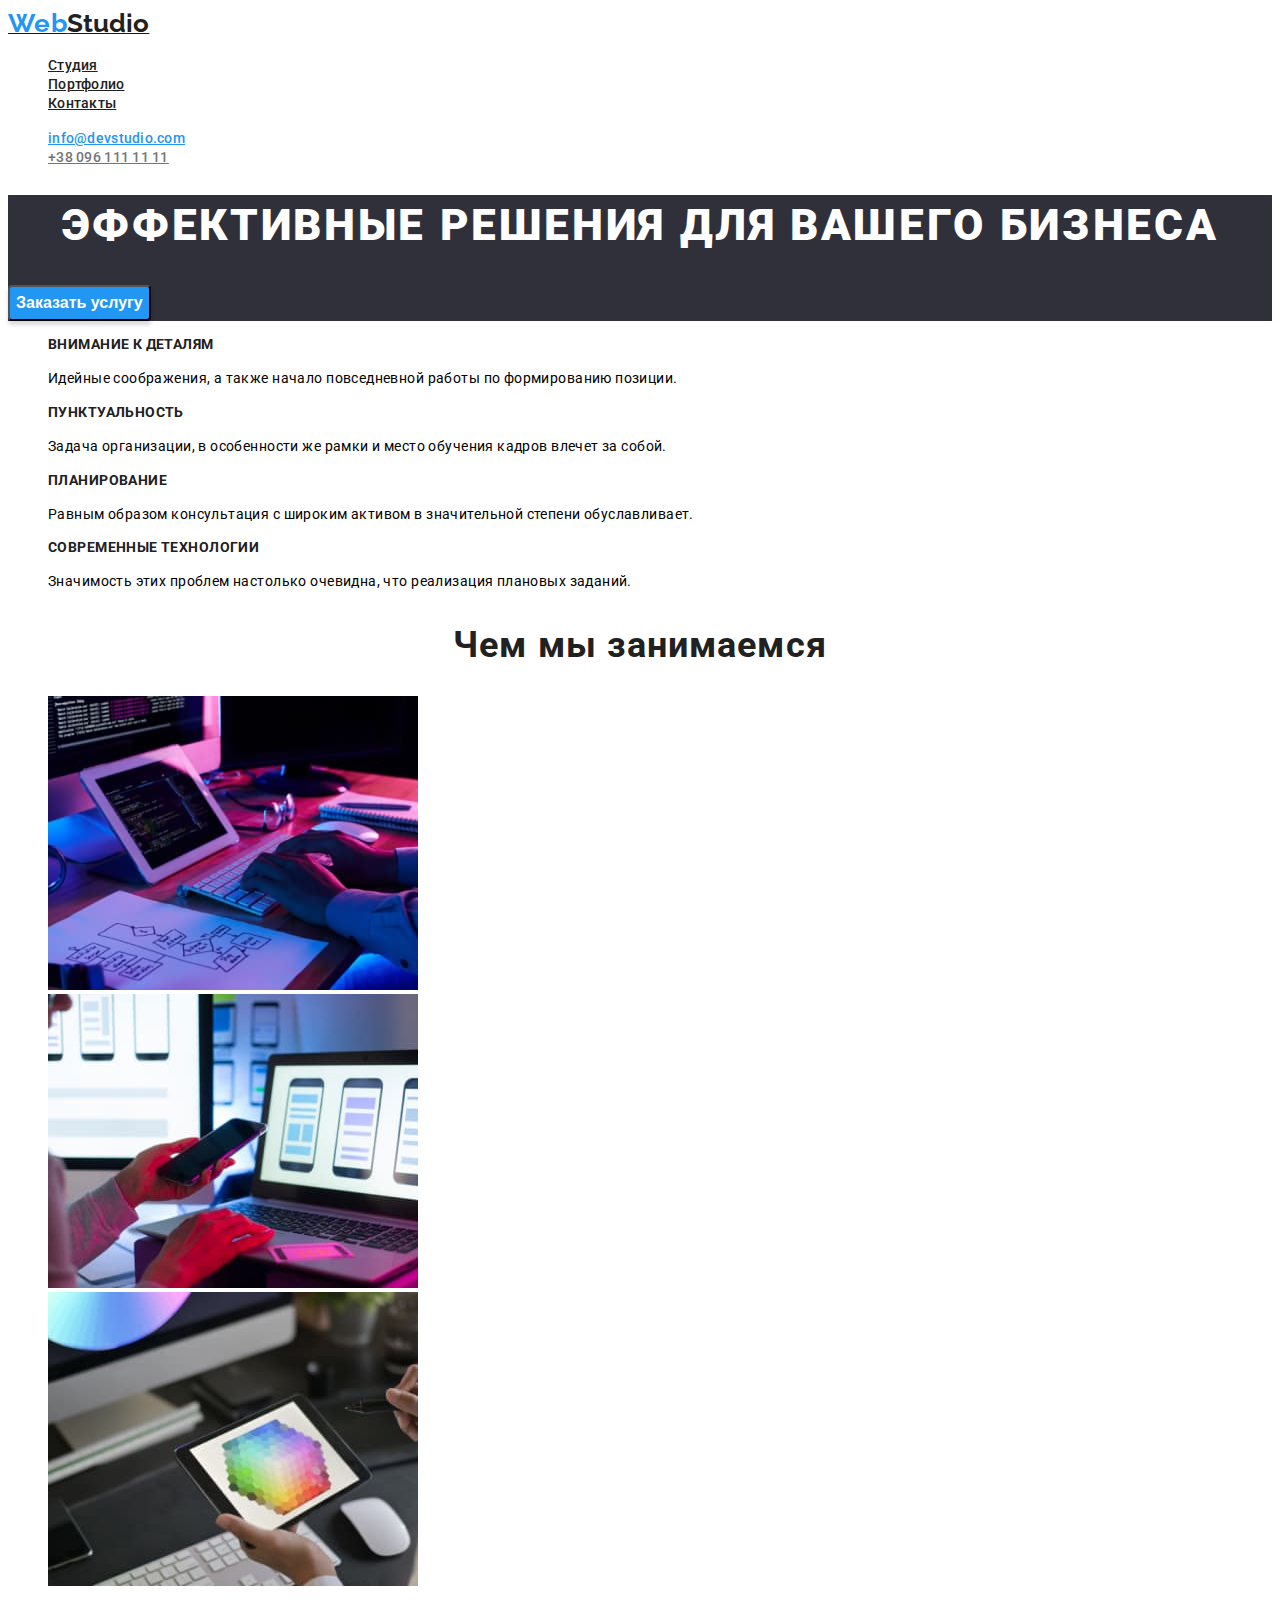
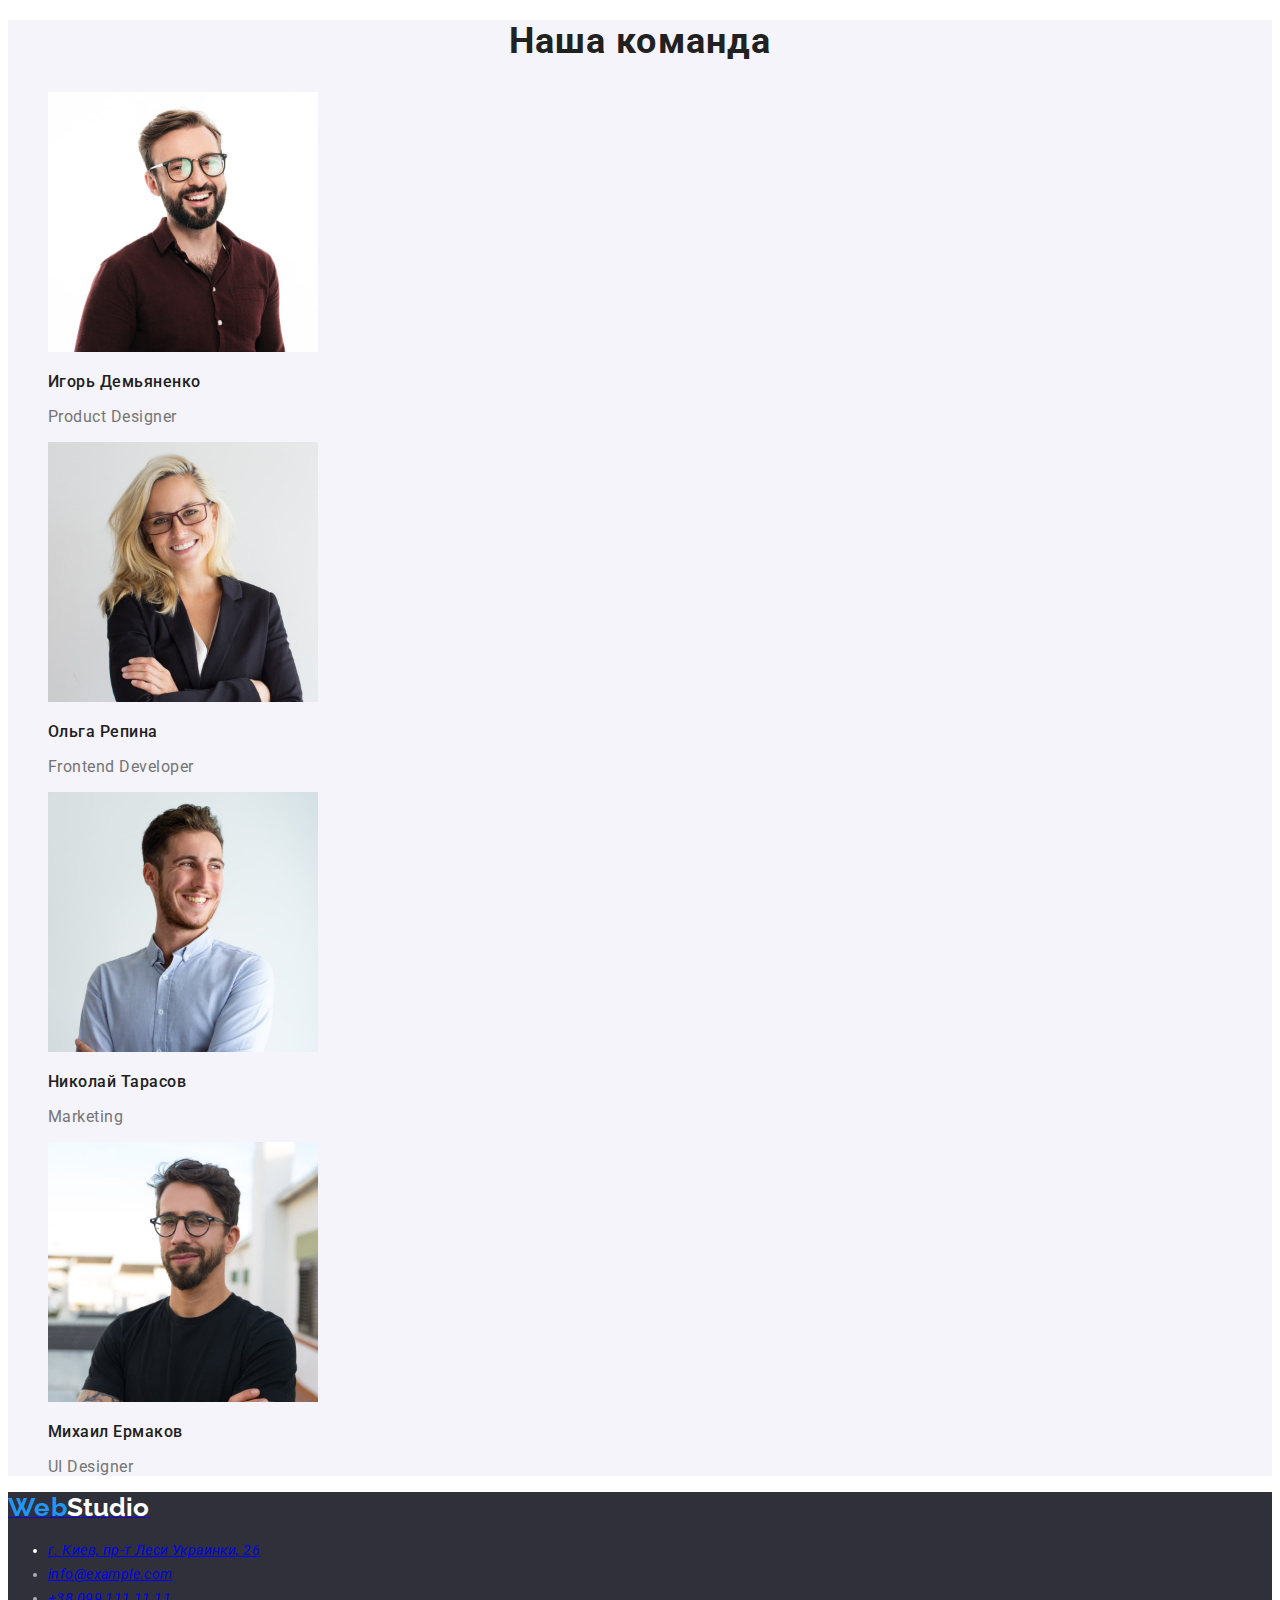
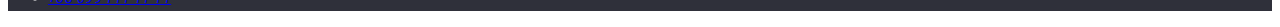
==== index.html @ 773c5c0a "Накинуты стили на главную страницу" ====
<!DOCTYPE html>
<html lang="ru">
<head>
    <meta charset="UTF-8">
    <meta http-equiv="X-UA-Compatible" content="IE=edge">
    <meta name="viewport" content="width=device-width, initial-scale=1.0">
    <title>WebStudio</title>
    <link rel="preconnect" href="https://fonts.gstatic.com">
    <link href="https://fonts.googleapis.com/css2?family=Raleway:wght@900&family=Roboto:wght@400;500;700;900&display=swap"
        rel="stylesheet">
    <link rel="stylesheet" href="./css/styles.css">
</head>
<body class="body">
    <header class="header">
        <a class="header-link" href="./index.html"><span class="header-link-logo-start">Web</span><span class="header-link-logo-end">Studio</span> </a>
        <nav class="navigation"> 
            <ul class="menu">
                <li class="menu-item">
                    <a class="menu-link" href="#">Студия</a>
                </li>
                <li class="menu-item">
                    <a class="menu-link" href="#">Портфолио</a>
                </li>
                <li class="menu-item">
                    <a class="menu-link" href="#">Контакты</a>
                </li>
            </ul>
        </nav>       
        <ul class="menu">
            <li>
                <a class="mail-link" href="mailto:info@devstudio.com">info@devstudio.com</a>
            </li>
            <li>
                <a class="tel-link" href="tel:+380961111111">+38 096 111 11 11</a>
            </li>
        </ul>
    </header>
    <main class="">
        <section class="hero">
            <h1 class="hero-title">Эффективные решения для вашего бизнеса</h1>
            <button class="modal-btn" type="button">Заказать услугу</button>
        </section>
        <section class="features-company">
            <h2 class="visually-hidden">Философия компании</h2>
            <ul class="list-features">
                <li class="list-features-item">
                    <h3 class="heading-feature-one">Внимание к деталям</h3>
                    <p class="description-feature-one">Идейные соображения, а также начало повседневной работы по формированию позиции.</p>
                </li>
                <li class="list-features-item">
                    <h3 class="heading-feature-two">Пунктуальность</h3>
                    <p class="description-feature-two">Задача организации, в особенности же рамки и место обучения кадров влечет за собой.</p>
                </li>
                <li class="list-features-item">
                    <h3 class="heading-feature-three">Планирование</h3>
                    <p class="description-feature-three">Равным образом консультация с широким активом в значительной степени обуславливает.</p>
                </li>
                <li class="list-features-item">
                    <h3 class="heading-feature-four">Современные технологии</h3>
                    <p class="description-feature-four">Значимость этих проблем настолько очевидна, что реализация плановых заданий.</p>
                </li>
            </ul>
        </section>
        <section class="our-work">
            <h2 class="heading-our-work">Чем мы занимаемся</h2>
            <ul class="list-work">
                <li class="list-work-item">
                    <img src="./images/section-works/img-1.jpg" alt="написание компьютерных программ" width="370" height="294">
                </li>
                <li class="list-work-item">
                    <img src="./images/section-works/img-2.jpg" alt="оформление компьютерных приложений" width="370" height="294">
                </li>
                <li class="list-work-item">
                    <img src="./images/section-works/img-3.jpg" alt="растровая графика" width="370" height="294">
                </li>
            </ul>
        </section>
        <section class="our-team">
            <h2 class="heading-team">Наша команда</h2>
            <ul class="list-team">
                <li class="list-team-item">
                    <img src="./images/our-team/igor.jpg" alt="Игорь Демьяненко" width="270" height="260">
                    <h3 class="employee-team">Игорь Демьяненко</h3>
                    <p class="activity-employee" lang="en">Product Designer</p>
                </li>
                <li class="list-team-item">
                    <img src="./images/our-team/olga.jpg" alt="Ольга Репина" width="270" height="260">
                    <h3 class="employee-team">Ольга Репина</h3>
                    <p class="activity-employee" lang="en">Frontend Developer</p>
                </li>
                <li class="list-team-item">
                    <img src="./images/our-team/nikola.jpg" alt="Николай Тарасов" width="270" height="260">
                    <h3 class="employee-team">Николай Тарасов</h3>
                    <p class="activity-employee" lang="en">Marketing</p>
                </li>
                <li class="list-team-item">
                    <img src="./images/our-team/mihail.jpg" alt="Михаил Ермаков" width="270" height="260">
                    <h3 class="employee-team">Михаил Ермаков</h3>
                    <p class="activity-employee" lang="en">UI Designer</p>
                </li>
            </ul>
        </section>
    </main>
    <footer class="footer">
        <a class="footer-link" href="./index.html"><span class="footer-link-logo-start">Web</span><span
                class="footer-link-logo-end">Studio</span> </a>
        <address class="address"> 
            <ul class="list-address">
                <li class="list-address-item-link">
                    <a href="#" target="_blank" rel="noreferer nopaper">г. Киев, пр-т Леси Украинки, 26
                    </a>
                </li>
                <li class="list-address-item-mail">
                    <a href="mailto:info@example.com">info@example.com</a>
                </li>
                <li class="list-address-item-tel">
                    <a href="tel:+380991111111">+38 099 111 11 11</a>
                </li>
            </ul>
        </address> 
    </footer>
</body>
</html>
---- css/styles.css ----
.body {
  font-family: "Roboto", sans-serif;
}
/*============header-start================*/
.header {
  background: #ffffff;
}
/*
.header-link {
  position: absolute;
  width: 145px;
  height: 31px;
  left: 215px;
  top: 24px;
}
*/
.header-link-logo-start {
  font-family: "Raleway", sans-serif;
  font-weight: 700;
  font-size: 26px;
  line-height: 1.19;
  letter-spacing: 0.03em;
  color: #2196f3;
}
.header-link-logo-end {
  font-family: "Raleway", sans-serif;
  font-weight: 700;
  font-size: 26px;
  line-height: 1.19;
  color: #212121;
}
.menu {
  list-style: none;
}
.menu-link {
  font-weight: 500;
  font-size: 14px;
  line-height: 1.14;
  letter-spacing: 0.02em;
  color: #212121;
}
.menu-link:hover,
.menu-link:focus {
  color: #2196f3;
}
.mail-link,
.tel-link {
  font-weight: 500;
  font-size: 14px;
  line-height: 1.14;
  letter-spacing: 0.02em;
  color: #757575;
}
.mail-link,
.tel-link:hover,
.mail-link,
.tel-link:focus {
  color: #2196f3;
}
/*=============header-end===========*/
/*============main-start============*/
/*============section-hero-start=====*/
.hero {
  background: #2f303a;
}
.hero-title {
  font-weight: 900;
  font-size: 44px;
  line-height: 60px;
  /* or 136% */
  text-align: center;
  letter-spacing: 0.06em;
  text-transform: uppercase;
  color: #ffffff;
}
.modal-btn {
  font-weight: 700;
  font-size: 16px;
  line-height: 1.87;
  color: #ffffff;
  background: #2196f3;
  box-shadow: 0px 4px 4px rgba(0, 0, 0, 0.15);
  border-radius: 4px;
}
/*============section-hero-end=====*/
/*==========section-features-company-start=====*/
.features-company {
  background: #ffffff;
}
.list-features {
  list-style: none;
}
.visually-hidden {
  position: absolute;
  width: 1px;
  height: 1px;
  margin: -1px;
  border: 0;
  padding: 0;
  white-space: nowrap;
  clip-path: inset(100%);
  clip: rect(0 0 0 0);
  overflow: hidden;
}
.heading-feature-one,
.heading-feature-two,
.heading-feature-three,
.heading-feature-four {
  font-weight: 700;
  font-size: 14px;
  line-height: 1.14;
  letter-spacing: 0.03em;
  text-transform: uppercase;
  color: #212121;
}
.description-feature-one,
.description-feature-two,
.description-feature-three,
.description-feature-four {
  font-weight: 400;
  font-size: 14px;
  line-height: 1.71;
  letter-spacing: 0.03em;
}
/*==========section-features-company-end=====*/
/*==========section-our-work-start=====*/
.heading-our-work {
  font-weight: 700;
  font-size: 36px;
  line-height: 1.17;
  text-align: center;
  letter-spacing: 0.03em;
  color: #212121;
}
.list-work {
  list-style: none;
  /*==========section-our-work-end=====*/
}
/*==========section-our-team-start=====*/
.our-team {
  background: #f5f4fa;
}
.heading-team {
  font-weight: 700;
  font-size: 36px;
  line-height: 1.17;
  text-align: center;
  letter-spacing: 0.03em;
  color: #212121;
}
.list-team {
  list-style: none;
}
.employee-team {
  font-weight: 500;
  font-size: 16px;
  line-height: 1.19;
  letter-spacing: 0.03em;
  color: #212121;
}
.activity-employee {
  font-weight: 400;
  font-size: 16px;
  line-height: 1.19;
  letter-spacing: 0.03em;
  color: #757575;
}
/*==========section-our-team-end=====*/
/*==========section-footer-start=====*/
.footer {
  background: #2f303a;
}
.footer-link-logo-start {
  font-family: "Raleway", sans-serif;
  font-weight: 700;
  font-size: 26px;
  line-height: 1.19;
  letter-spacing: 0.03em;
  color: #2196f3;
}
.footer-link-logo-end {
  font-family: "Raleway", sans-serif;
  font-weight: 700;
  font-size: 26px;
  line-height: 1.19;
  color: #ffffff;
}
.list-address-item-link {
  font-weight: 400;
  font-size: 14px;
  line-height: 1.71;
  letter-spacing: 0.03em;
  color: #ffffff;
}
.list-address-item-mail {
  font-weight: 400;
  font-size: 14px;
  line-height: 1.71;
  letter-spacing: 0.03em;
  color: rgba(255, 255, 255, 0.6);
}
.list-address-item-tel {
  font-weight: 400;
  font-size: 14px;
  line-height: 1.71;
  letter-spacing: 0.03em;
  color: rgba(255, 255, 255, 0.6);
}
/*==========section-footer-end=====*/
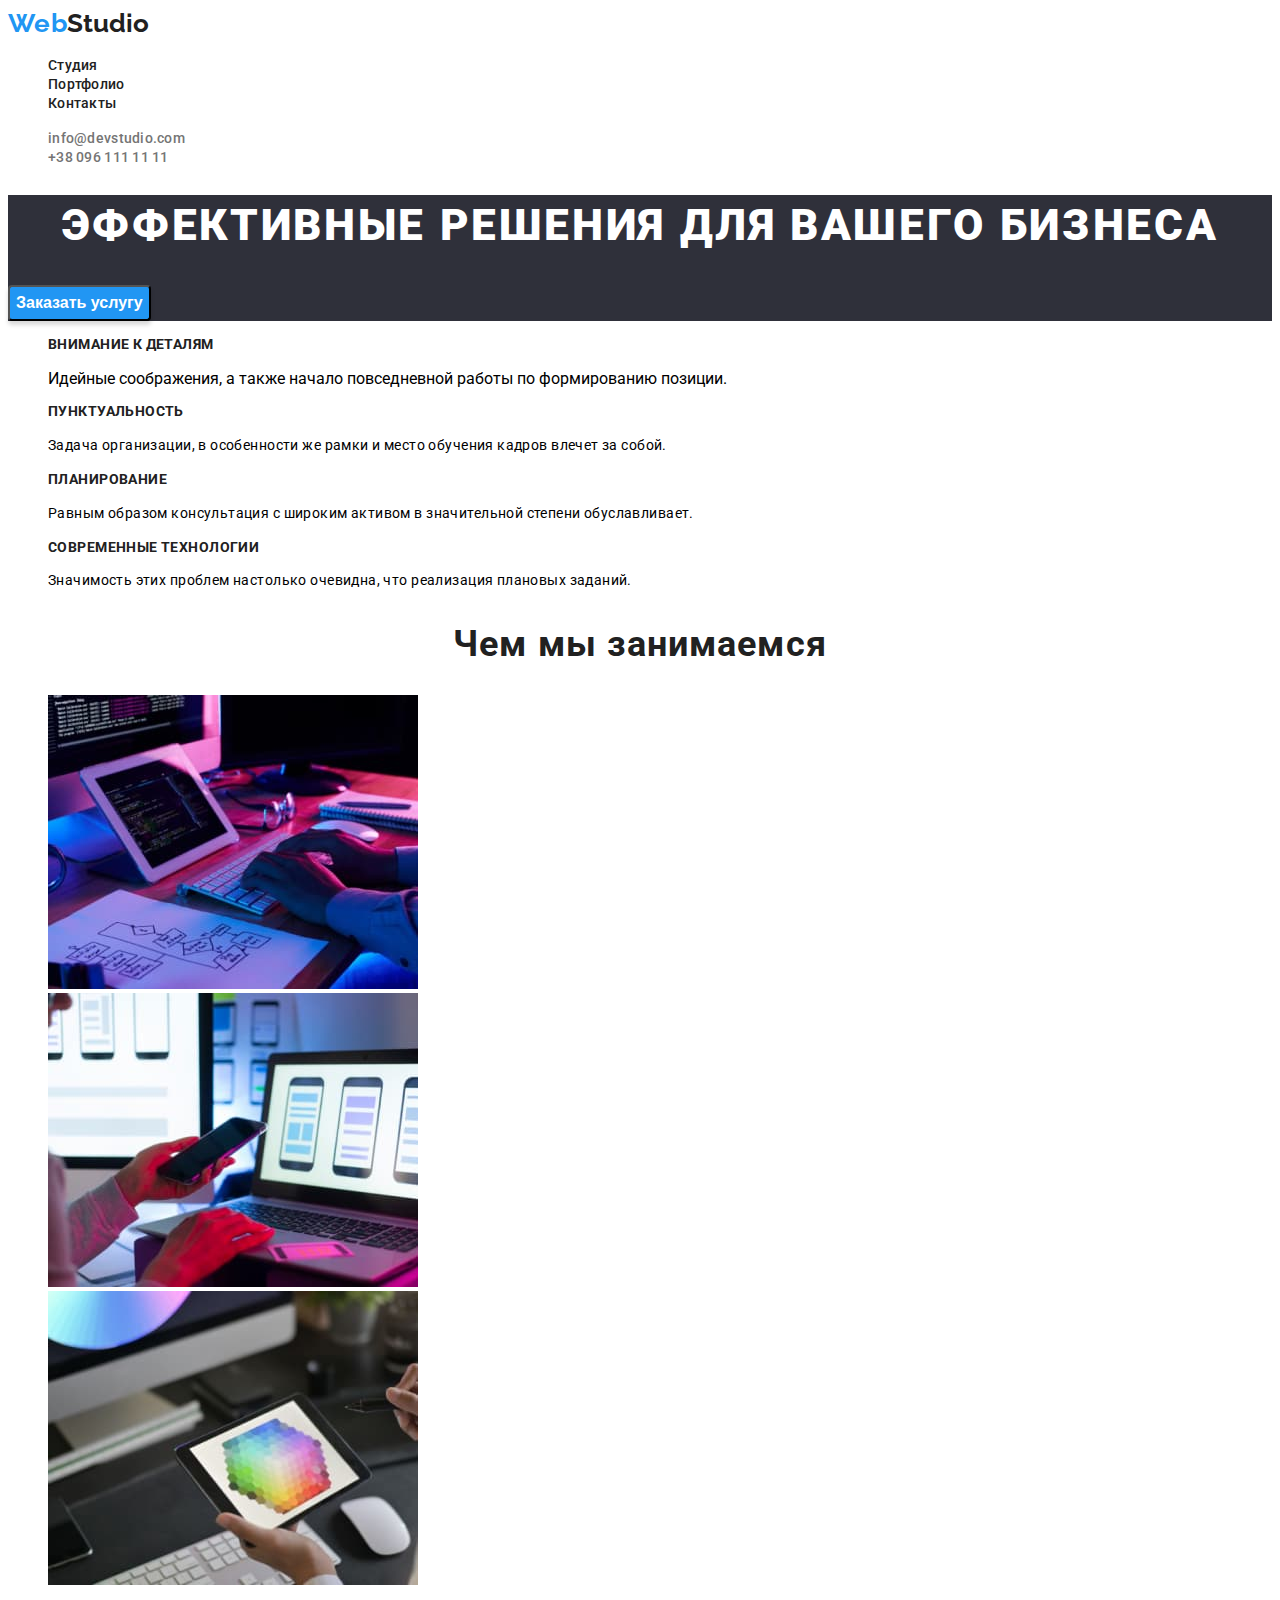
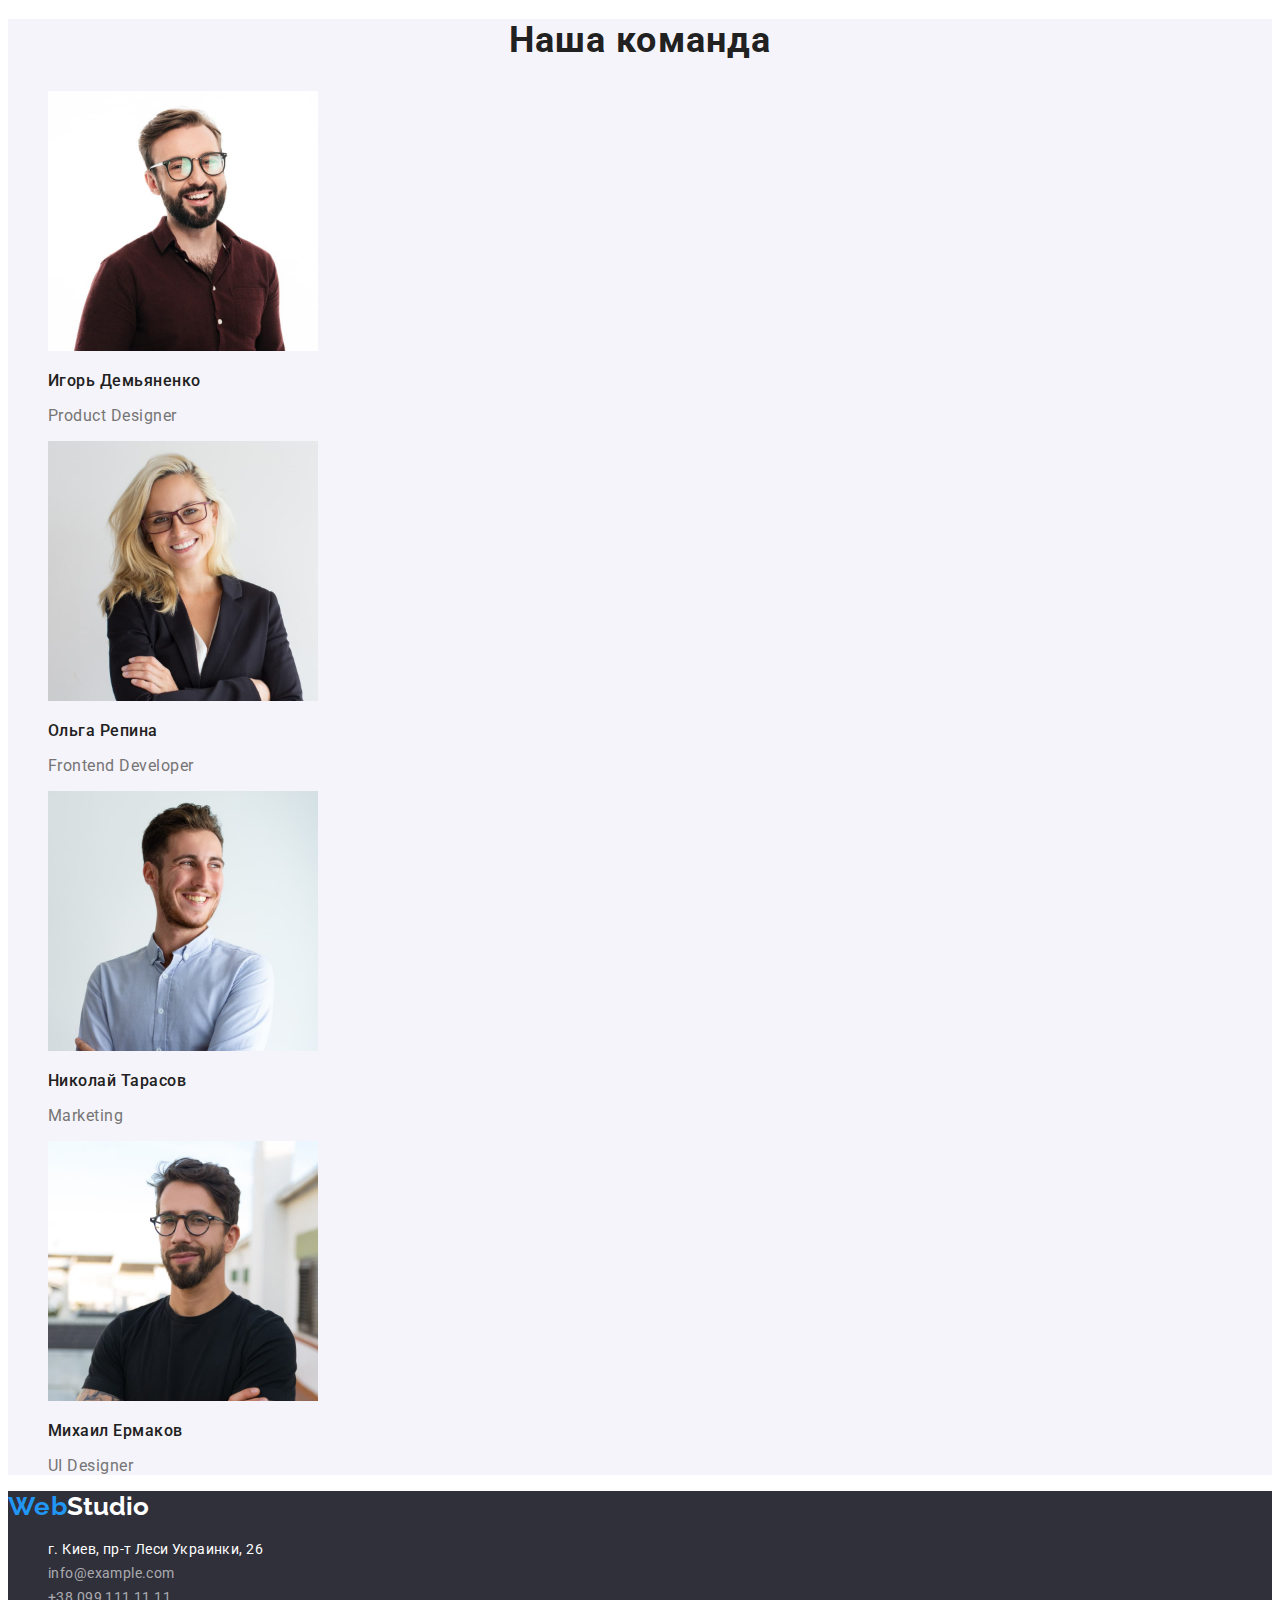
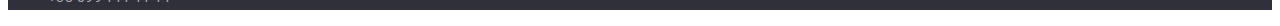
==== commit 8558f5a1: "Накинуты стили на станицу "студия" и "портфолио"" ====
--- a/index.html
+++ b/index.html
@@ -16,10 +16,10 @@
         <nav class="navigation"> 
             <ul class="menu">
                 <li class="menu-item">
-                    <a class="menu-link" href="#">Студия</a>
+                    <a class="menu-link" href="./index.html">Студия</a>
                 </li>
                 <li class="menu-item">
-                    <a class="menu-link" href="#">Портфолио</a>
+                    <a class="menu-link" href="./portfolio.html">Портфолио</a>
                 </li>
                 <li class="menu-item">
                     <a class="menu-link" href="#">Контакты</a>
@@ -44,20 +44,20 @@
             <h2 class="visually-hidden">Философия компании</h2>
             <ul class="list-features">
                 <li class="list-features-item">
-                    <h3 class="heading-feature-one">Внимание к деталям</h3>
-                    <p class="description-feature-one">Идейные соображения, а также начало повседневной работы по формированию позиции.</p>
+                    <h3 class="heading-feature">Внимание к деталям</h3>
+                    <p class="description-featur">Идейные соображения, а также начало повседневной работы по формированию позиции.</p>
                 </li>
                 <li class="list-features-item">
-                    <h3 class="heading-feature-two">Пунктуальность</h3>
-                    <p class="description-feature-two">Задача организации, в особенности же рамки и место обучения кадров влечет за собой.</p>
+                    <h3 class="heading-feature">Пунктуальность</h3>
+                    <p class="description-feature">Задача организации, в особенности же рамки и место обучения кадров влечет за собой.</p>
                 </li>
                 <li class="list-features-item">
-                    <h3 class="heading-feature-three">Планирование</h3>
-                    <p class="description-feature-three">Равным образом консультация с широким активом в значительной степени обуславливает.</p>
+                    <h3 class="heading-feature">Планирование</h3>
+                    <p class="description-feature">Равным образом консультация с широким активом в значительной степени обуславливает.</p>
                 </li>
                 <li class="list-features-item">
-                    <h3 class="heading-feature-four">Современные технологии</h3>
-                    <p class="description-feature-four">Значимость этих проблем настолько очевидна, что реализация плановых заданий.</p>
+                    <h3 class="heading-feature">Современные технологии</h3>
+                    <p class="description-feature">Значимость этих проблем настолько очевидна, что реализация плановых заданий.</p>
                 </li>
             </ul>
         </section>
@@ -106,15 +106,15 @@
                 class="footer-link-logo-end">Studio</span> </a>
         <address class="address"> 
             <ul class="list-address">
-                <li class="list-address-item-link">
-                    <a href="#" target="_blank" rel="noreferer nopaper">г. Киев, пр-т Леси Украинки, 26
+                <li class="list-address-item">
+                    <a class="list-address-item-link" href="#" target="_blank" rel="noreferer nopaper">г. Киев, пр-т Леси Украинки, 26
                     </a>
                 </li>
-                <li class="list-address-item-mail">
-                    <a href="mailto:info@example.com">info@example.com</a>
+                <li class="list-address-item">
+                    <a class="list-address-item-mail" href="mailto:info@example.com">info@example.com</a>
                 </li>
-                <li class="list-address-item-tel">
-                    <a href="tel:+380991111111">+38 099 111 11 11</a>
+                <li class="list-address-item">
+                    <a class="list-address-item-tel" href="tel:+380991111111">+38 099 111 11 11</a>
                 </li>
             </ul>
         </address> 
--- a/css/styles.css
+++ b/css/styles.css
@@ -14,6 +14,9 @@
   top: 24px;
 }
 */
+.header-link {
+  text-decoration: none;
+}
 .header-link-logo-start {
   font-family: "Raleway", sans-serif;
   font-weight: 700;
@@ -37,10 +40,16 @@
   font-size: 14px;
   line-height: 1.14;
   letter-spacing: 0.02em;
+  text-decoration: none;
   color: #212121;
 }
 .menu-link:hover,
-.menu-link:focus {
+:focus {
+  color: #2196f3;
+}
+.mail-link,
+.tel-link:hover,
+:focus {
   color: #2196f3;
 }
 .mail-link,
@@ -49,13 +58,8 @@
   font-size: 14px;
   line-height: 1.14;
   letter-spacing: 0.02em;
+  text-decoration: none;
   color: #757575;
-}
-.mail-link,
-.tel-link:hover,
-.mail-link,
-.tel-link:focus {
-  color: #2196f3;
 }
 /*=============header-end===========*/
 /*============main-start============*/
@@ -81,6 +85,7 @@
   background: #2196f3;
   box-shadow: 0px 4px 4px rgba(0, 0, 0, 0.15);
   border-radius: 4px;
+  cursor: pointer;
 }
 /*============section-hero-end=====*/
 /*==========section-features-company-start=====*/
@@ -102,10 +107,7 @@
   clip: rect(0 0 0 0);
   overflow: hidden;
 }
-.heading-feature-one,
-.heading-feature-two,
-.heading-feature-three,
-.heading-feature-four {
+.heading-feature {
   font-weight: 700;
   font-size: 14px;
   line-height: 1.14;
@@ -113,10 +115,7 @@
   text-transform: uppercase;
   color: #212121;
 }
-.description-feature-one,
-.description-feature-two,
-.description-feature-three,
-.description-feature-four {
+.description-feature {
   font-weight: 400;
   font-size: 14px;
   line-height: 1.71;
@@ -170,6 +169,9 @@
 .footer {
   background: #2f303a;
 }
+.footer-link {
+  text-decoration: none;
+}
 .footer-link-logo-start {
   font-family: "Raleway", sans-serif;
   font-weight: 700;
@@ -185,25 +187,72 @@
   line-height: 1.19;
   color: #ffffff;
 }
+.list-address {
+  list-style: none;
+}
 .list-address-item-link {
-  font-weight: 400;
-  font-size: 14px;
-  line-height: 1.71;
-  letter-spacing: 0.03em;
+  font-style: normal;
+  font-weight: 400;
+  font-size: 14px;
+  line-height: 1.71;
+  letter-spacing: 0.03em;
+  text-decoration: none;
   color: #ffffff;
 }
 .list-address-item-mail {
-  font-weight: 400;
-  font-size: 14px;
-  line-height: 1.71;
-  letter-spacing: 0.03em;
+  font-style: normal;
+  font-weight: 400;
+  font-size: 14px;
+  line-height: 1.71;
+  letter-spacing: 0.03em;
+  text-decoration: none;
   color: rgba(255, 255, 255, 0.6);
 }
 .list-address-item-tel {
-  font-weight: 400;
-  font-size: 14px;
-  line-height: 1.71;
-  letter-spacing: 0.03em;
+  font-style: normal;
+  font-weight: 400;
+  font-size: 14px;
+  line-height: 1.71;
+  letter-spacing: 0.03em;
+  text-decoration: none;
   color: rgba(255, 255, 255, 0.6);
 }
 /*==========section-footer-end=====*/
+/*----------portfolio--------------*/
+/*========section-projeсts-start====*/
+.list-btn {
+  list-style: none;
+}
+.list-btn-item {
+  background: #f5f4fa;
+  font-weight: 500;
+  font-size: 16px;
+  line-height: 1.62;
+  text-align: center;
+  letter-spacing: 0.03em;
+  color: #212121;
+  cursor: pointer;
+}
+.list-btn-item:hover,
+:focus {
+  background: #2196f3;
+  color: #ffffff;
+}
+.list-projeсts {
+  list-style: none;
+}
+.heading-item-project {
+  font-weight: 700;
+  font-size: 18px;
+  line-height: 2;
+  letter-spacing: 0.06em;
+  color: #212121;
+}
+.description-item-project {
+  font-weight: 400;
+  font-size: 16px;
+  line-height: 1.87;
+  letter-spacing: 0.03em;
+  color: #757575;
+}
+/*========section-projeсts-end====*/
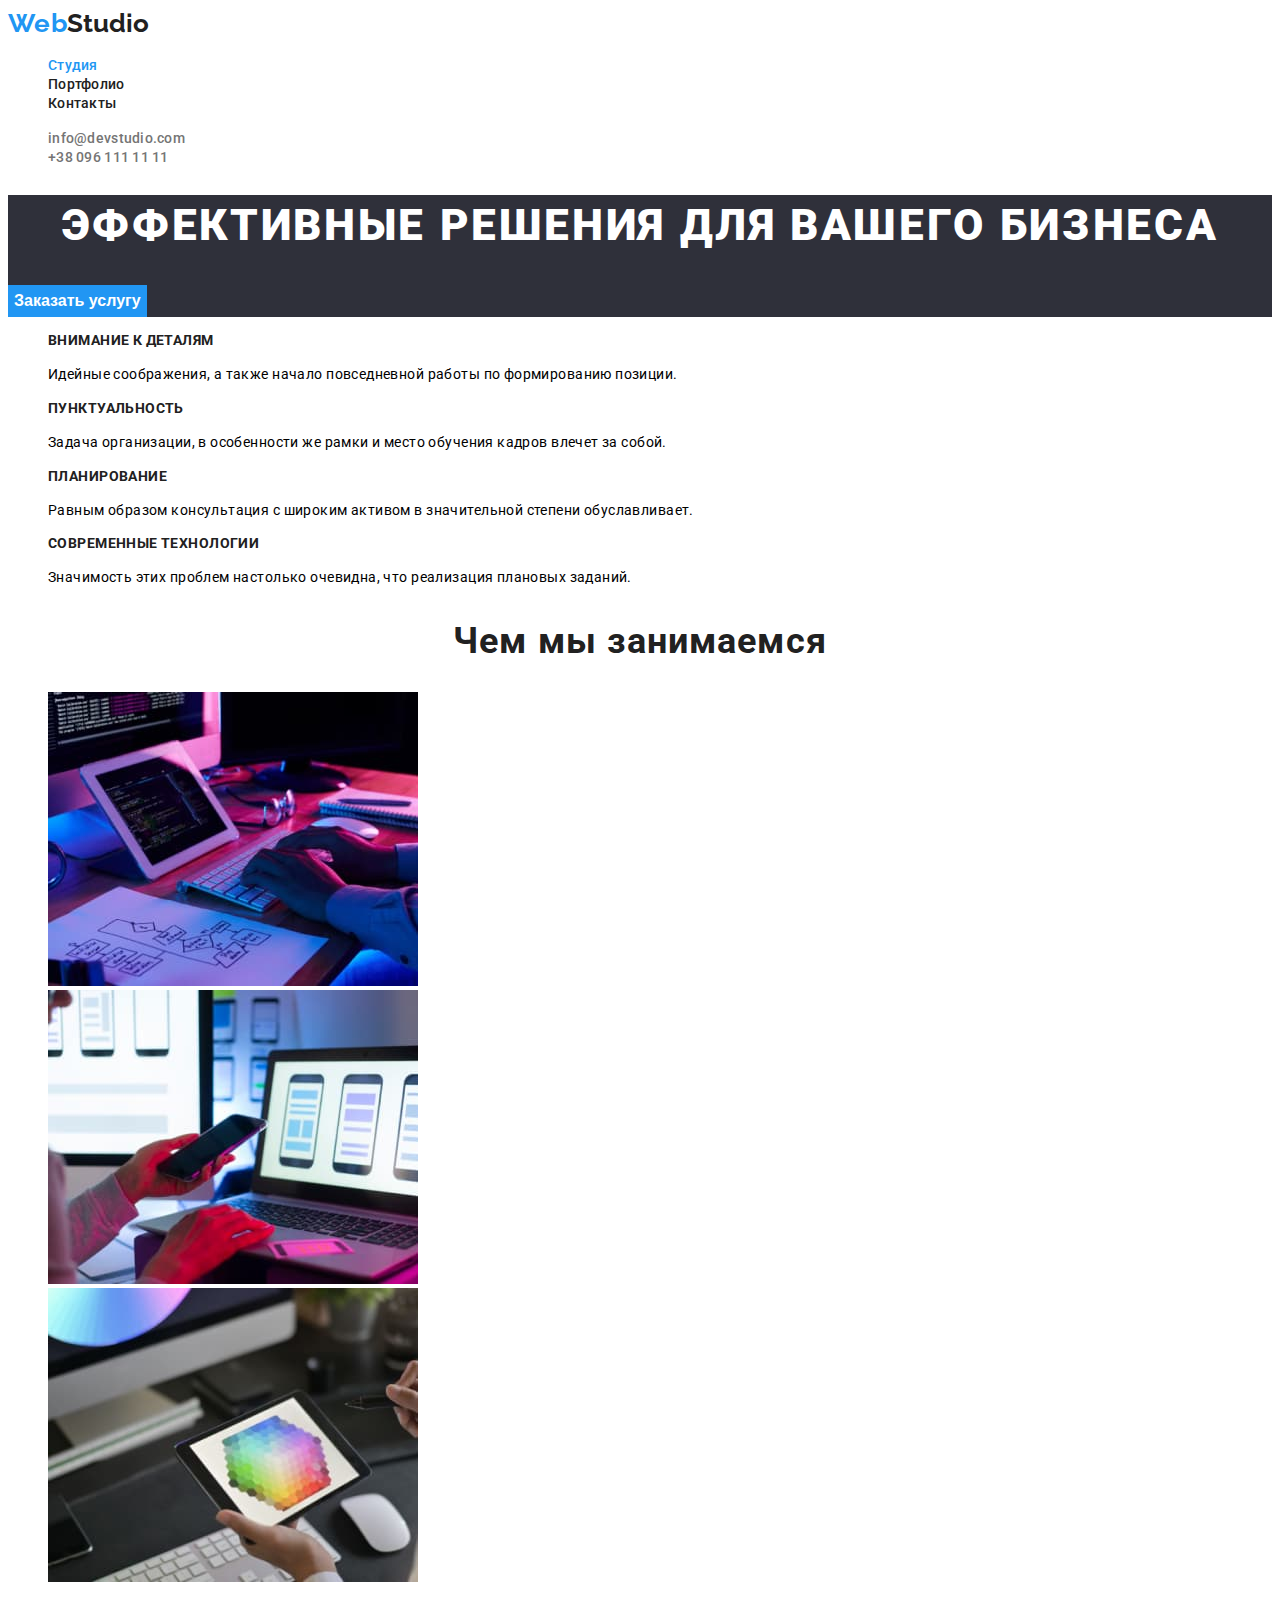
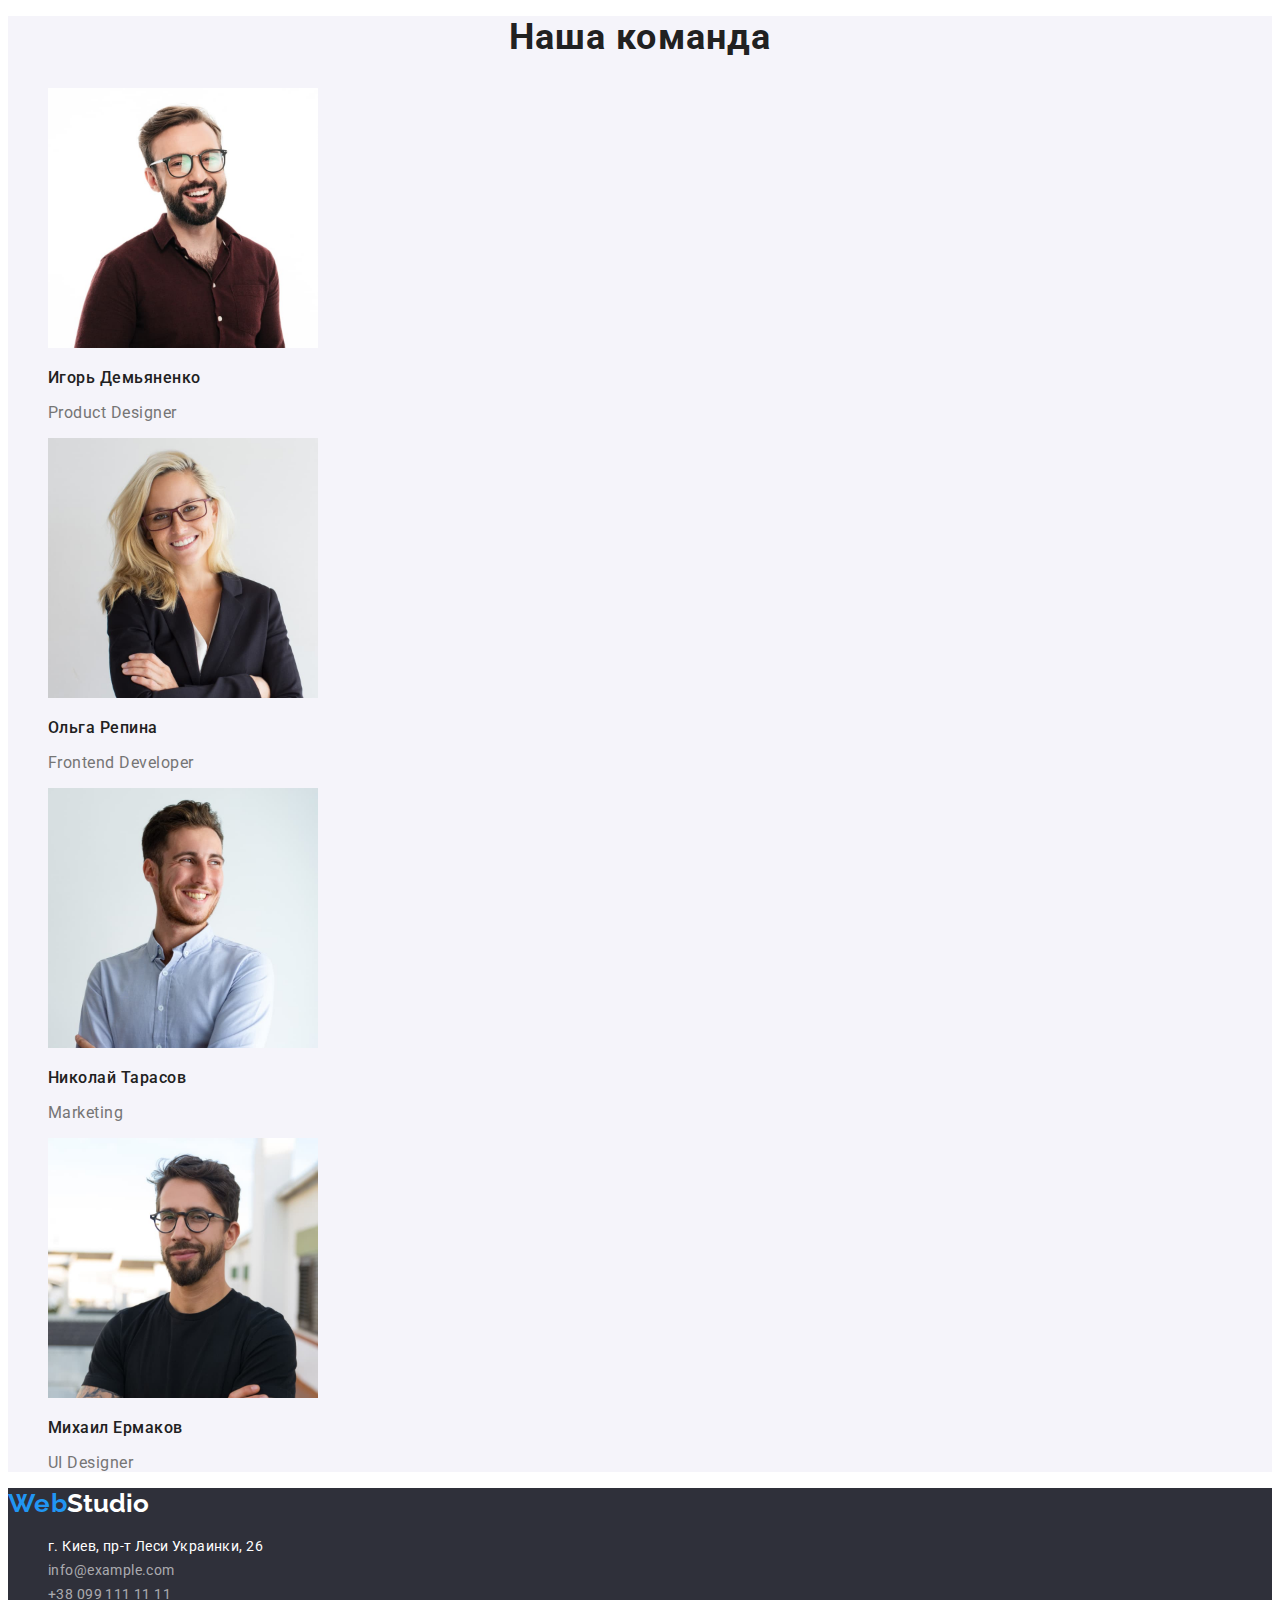
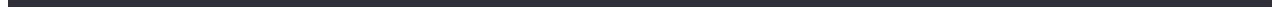
==== commit 01ed237c: "Исправления ошибок стилей на станицах "студия" и "портфолио"" ====
--- a/index.html
+++ b/index.html
@@ -6,17 +6,18 @@
     <meta name="viewport" content="width=device-width, initial-scale=1.0">
     <title>WebStudio</title>
     <link rel="preconnect" href="https://fonts.gstatic.com">
-    <link href="https://fonts.googleapis.com/css2?family=Raleway:wght@900&family=Roboto:wght@400;500;700;900&display=swap"
+    <link
+        href="https://fonts.googleapis.com/css2?family=Raleway:wght@700;900&family=Roboto:wght@400;500;700;900&display=swap"
         rel="stylesheet">
     <link rel="stylesheet" href="./css/styles.css">
 </head>
-<body class="body">
+<body>
     <header class="header">
         <a class="header-link" href="./index.html"><span class="header-link-logo-start">Web</span><span class="header-link-logo-end">Studio</span> </a>
         <nav class="navigation"> 
             <ul class="menu">
                 <li class="menu-item">
-                    <a class="menu-link" href="./index.html">Студия</a>
+                    <a class="menu-link current" href="./index.html">Студия</a>
                 </li>
                 <li class="menu-item">
                     <a class="menu-link" href="./portfolio.html">Портфолио</a>
@@ -45,7 +46,7 @@
             <ul class="list-features">
                 <li class="list-features-item">
                     <h3 class="heading-feature">Внимание к деталям</h3>
-                    <p class="description-featur">Идейные соображения, а также начало повседневной работы по формированию позиции.</p>
+                    <p class="description-feature">Идейные соображения, а также начало повседневной работы по формированию позиции.</p>
                 </li>
                 <li class="list-features-item">
                     <h3 class="heading-feature">Пунктуальность</h3>
--- a/css/styles.css
+++ b/css/styles.css
@@ -1,20 +1,47 @@
-.body {
+body {
   font-family: "Roboto", sans-serif;
+}
+:root {
+  --accent-color: #2196f3;
+}
+:root {
+  --background-color: #ffffff;
+}
+:root {
+  --main-text-color: #212121;
+}
+:root {
+  --background-hero: #2f303a;
+}
+:root {
+  --background-our-team: #f5f4fa;
+}
+:root {
+  --background-footer-color: #2f303a;
+}
+:root {
+  --btn-item-color: #f5f4fa;
+}
+:root {
+  --text-btn-color: #ffffff;
+}
+:root {
+  --logo-address-footer-color: #ffffff;
+}
+:root {
+  --mail-tel-color: #757575;
+}
+:root {
+  --text-description-color: #757575;
+}
+:root {
+  --text-address-footer-color: rgba(255, 255, 255, 0.6);
 }
 /*============header-start================*/
 .header {
-  background: #ffffff;
-}
-/*
+  background-color: var(--background-color);
+}
 .header-link {
-  position: absolute;
-  width: 145px;
-  height: 31px;
-  left: 215px;
-  top: 24px;
-}
-*/
-.header-link {
   text-decoration: none;
 }
 .header-link-logo-start {
@@ -23,14 +50,14 @@
   font-size: 26px;
   line-height: 1.19;
   letter-spacing: 0.03em;
-  color: #2196f3;
+  color: var(--accent-color);
 }
 .header-link-logo-end {
   font-family: "Raleway", sans-serif;
   font-weight: 700;
   font-size: 26px;
   line-height: 1.19;
-  color: #212121;
+  color: var(--main-text-color);
 }
 .menu {
   list-style: none;
@@ -41,16 +68,19 @@
   line-height: 1.14;
   letter-spacing: 0.02em;
   text-decoration: none;
-  color: #212121;
+  color: var(--main-text-color);
 }
 .menu-link:hover,
-:focus {
-  color: #2196f3;
-}
-.mail-link,
+.menu-link:focus {
+  color: var(--accent-color);
+}
+.mail-link:hover,
+.mail-link:focus {
+  color: var(--accent-color);
+}
 .tel-link:hover,
-:focus {
-  color: #2196f3;
+.tel-link:focus {
+  color: var(--accent-color);
 }
 .mail-link,
 .tel-link {
@@ -59,13 +89,16 @@
   line-height: 1.14;
   letter-spacing: 0.02em;
   text-decoration: none;
-  color: #757575;
+  color: var(--mail-tel-color);
+}
+.current {
+  color: var(--accent-color);
 }
 /*=============header-end===========*/
 /*============main-start============*/
 /*============section-hero-start=====*/
 .hero {
-  background: #2f303a;
+  background: var(--background-hero);
 }
 .hero-title {
   font-weight: 900;
@@ -75,22 +108,21 @@
   text-align: center;
   letter-spacing: 0.06em;
   text-transform: uppercase;
-  color: #ffffff;
+  color: var(--background-color);
 }
 .modal-btn {
   font-weight: 700;
   font-size: 16px;
   line-height: 1.87;
-  color: #ffffff;
-  background: #2196f3;
-  box-shadow: 0px 4px 4px rgba(0, 0, 0, 0.15);
-  border-radius: 4px;
+  color: var(--text-btn-color);
+  background: var(--accent-color);
+  border: none;
   cursor: pointer;
 }
 /*============section-hero-end=====*/
 /*==========section-features-company-start=====*/
 .features-company {
-  background: #ffffff;
+  background: var(--background-color);
 }
 .list-features {
   list-style: none;
@@ -113,7 +145,7 @@
   line-height: 1.14;
   letter-spacing: 0.03em;
   text-transform: uppercase;
-  color: #212121;
+  color: var(--main-text-color);
 }
 .description-feature {
   font-weight: 400;
@@ -129,7 +161,7 @@
   line-height: 1.17;
   text-align: center;
   letter-spacing: 0.03em;
-  color: #212121;
+  color: var(--main-text-color);
 }
 .list-work {
   list-style: none;
@@ -137,7 +169,7 @@
 }
 /*==========section-our-team-start=====*/
 .our-team {
-  background: #f5f4fa;
+  background: var(--background-our-team);
 }
 .heading-team {
   font-weight: 700;
@@ -145,7 +177,7 @@
   line-height: 1.17;
   text-align: center;
   letter-spacing: 0.03em;
-  color: #212121;
+  color: var(--main-text-color);
 }
 .list-team {
   list-style: none;
@@ -155,19 +187,19 @@
   font-size: 16px;
   line-height: 1.19;
   letter-spacing: 0.03em;
-  color: #212121;
+  color: var(--main-text-color);
 }
 .activity-employee {
   font-weight: 400;
   font-size: 16px;
   line-height: 1.19;
   letter-spacing: 0.03em;
-  color: #757575;
+  color: var(--mail-tel-color);
 }
 /*==========section-our-team-end=====*/
 /*==========section-footer-start=====*/
 .footer {
-  background: #2f303a;
+  background: var(--background-footer-color);
 }
 .footer-link {
   text-decoration: none;
@@ -178,14 +210,14 @@
   font-size: 26px;
   line-height: 1.19;
   letter-spacing: 0.03em;
-  color: #2196f3;
+  color: var(--accent-color);
 }
 .footer-link-logo-end {
   font-family: "Raleway", sans-serif;
   font-weight: 700;
   font-size: 26px;
   line-height: 1.19;
-  color: #ffffff;
+  color: var(--logo-address-footer-color);
 }
 .list-address {
   list-style: none;
@@ -197,7 +229,7 @@
   line-height: 1.71;
   letter-spacing: 0.03em;
   text-decoration: none;
-  color: #ffffff;
+  color: var(--logo-address-footer-color);
 }
 .list-address-item-mail {
   font-style: normal;
@@ -206,7 +238,7 @@
   line-height: 1.71;
   letter-spacing: 0.03em;
   text-decoration: none;
-  color: rgba(255, 255, 255, 0.6);
+  color: var(--text-address-footer-color);
 }
 .list-address-item-tel {
   font-style: normal;
@@ -215,7 +247,7 @@
   line-height: 1.71;
   letter-spacing: 0.03em;
   text-decoration: none;
-  color: rgba(255, 255, 255, 0.6);
+  color: var(--text-address-footer-color);
 }
 /*==========section-footer-end=====*/
 /*----------portfolio--------------*/
@@ -224,19 +256,20 @@
   list-style: none;
 }
 .list-btn-item {
-  background: #f5f4fa;
+  background: var(--btn-item-color);
   font-weight: 500;
   font-size: 16px;
   line-height: 1.62;
   text-align: center;
   letter-spacing: 0.03em;
-  color: #212121;
+  color: var(--main-text-color);
+  border: none;
   cursor: pointer;
 }
 .list-btn-item:hover,
-:focus {
-  background: #2196f3;
-  color: #ffffff;
+.list-btn-item:focus {
+  background: var(--accent-color);
+  color: var(--text-btn-color);
 }
 .list-projeсts {
   list-style: none;
@@ -246,13 +279,16 @@
   font-size: 18px;
   line-height: 2;
   letter-spacing: 0.06em;
-  color: #212121;
+  color: var(--main-text-color);
 }
 .description-item-project {
   font-weight: 400;
   font-size: 16px;
   line-height: 1.87;
   letter-spacing: 0.03em;
-  color: #757575;
+  color: var(--text-description-color);
+}
+.link-item-project {
+  text-decoration: none;
 }
 /*========section-projeсts-end====*/
